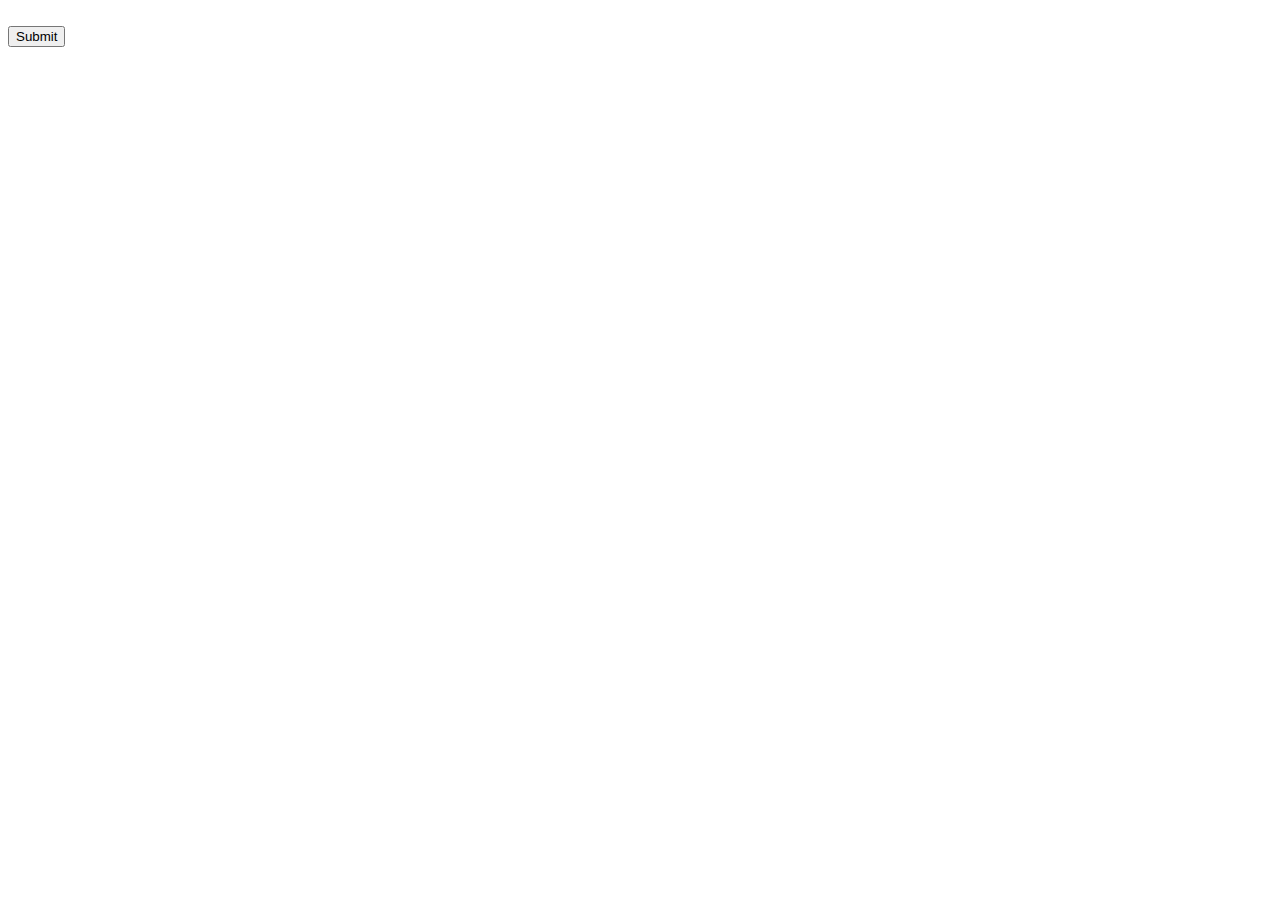
==== index.html @ 565395af "Add files via upload" ====
<html>
  <head>
    <title>reCAPTCHA demo: Simple page</title>
    <script src="https://www.google.com/recaptcha/api.js" async defer></script>
  </head>
  <body>
    <form action="?" method="POST">
      <div class="g-recaptcha" data-sitekey="your_site_key"></div>
      <br/>
      <input type="submit" value="Submit">
    </form>
  </body>
</html>
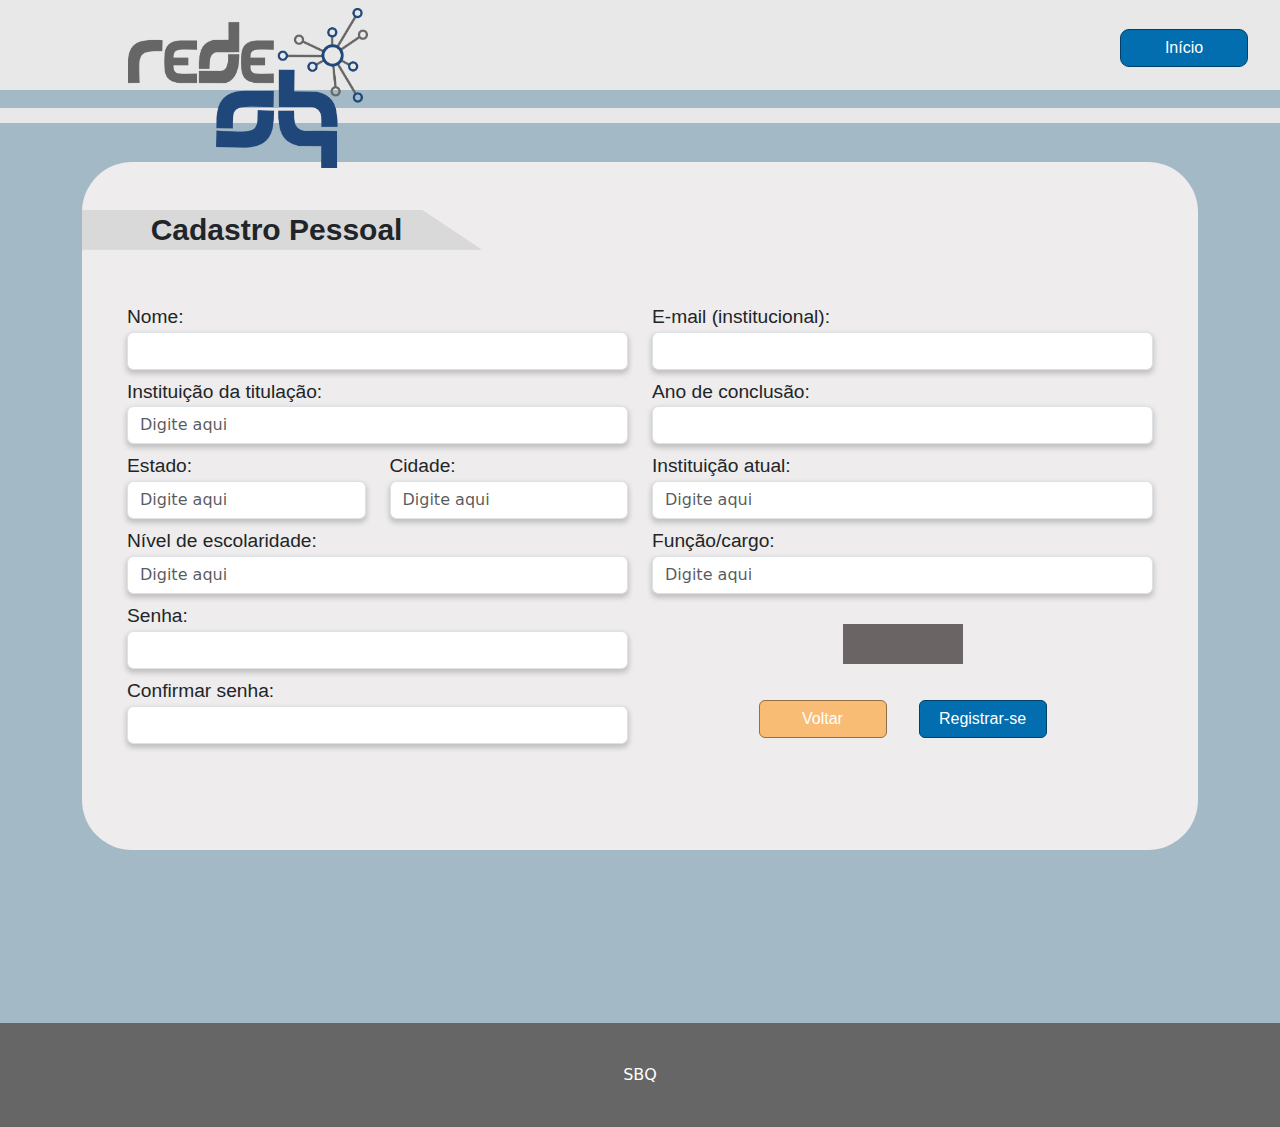
==== commit 98df64c6: "Add files via upload" ====
--- a/index.html
+++ b/index.html
@@ -1,13 +1,140 @@
-<html>
-  <head>
-    <title>reCAPTCHA demo: Simple page</title>
-    <script src="https://www.google.com/recaptcha/api.js" async defer></script>
-  </head>
-  <body>
-    <form action="?" method="POST">
-      <div class="g-recaptcha" data-sitekey="your_site_key"></div>
-      <br/>
-      <input type="submit" value="Submit">
-    </form>
-  </body>
+<!DOCTYPE html>
+<html lang="en">
+<head>
+    <meta charset="UTF-8">
+    <meta name="viewport" content="width=device-width, initial-scale=1.0">
+    <link href="https://cdn.jsdelivr.net/npm/bootstrap@5.3.3/dist/css/bootstrap.min.css" rel="stylesheet" integrity="sha384-QWTKZyjpPEjISv5WaRU9OFeRpok6YctnYmDr5pNlyT2bRjXh0JMhjY6hW+ALEwIH" crossorigin="anonymous">
+    <link rel="stylesheet" href="style.css">
+    <title>Cadastro Pessoal</title>
+</head>
+<body>
+    <!-- Barra de navegação -->
+    <div class="navbar">
+      <div class="logo">
+        <img src="logo.png" alt="">
+      </div>
+      <button class="inicio" id="inicio">Início</button>
+        
+    </div>
+    <!-- Linha abaixo do navbar -->
+    <div class="l1"></div>
+    <!-- Área do Formulário -->
+    <div class="container">
+        <div class="login">
+            <!-- Título -->
+            <div class="cadastro">
+                <div id="cadastro">Cadastro Pessoal</div></div>
+            <!-- Formulário -->
+            <div class="form">
+              <!-- LINHA 1 DO FORMULÁRIO -->
+              <form action="arquivo" method="post">
+                <div class="row">
+                  <!-- 1ª Coluna -->
+                  <div class="col-sm">
+                    <label for="">Nome:</label>
+                    <input type="text" class="form-control" name="nome" />
+                  </div>
+                  <!-- 2ª Coluna -->
+                  <div class="col-sm">
+                    <label for="">E-mail (institucional):</label>
+                    <input type="email" class="form-control" name="e-mail" />
+                  </div>
+                </div>
+
+                <!-- LINHA 2 DO FORMULÁRIO -->
+                <div class="row">
+                  <!-- 1ª Coluna -->
+                  <div class="col-sm">
+                    <label for="">Instituição da titulação:</label>
+                    <div class="form-group">
+                    <input type="text" class="form-control" id="instituicao_titulacao" name="instituicao_titulacao"
+                          placeholder="Digite aqui">
+                  </div>
+                  </div>
+                  <!-- 2ª Coluna -->
+                  <div class="col-sm">
+                    <label for="">Ano de conclusão:</label>
+                    <input type="text" class="form-control" name="ano_conclusao" />
+                  </div>
+                </div>
+
+                <!-- LINHA 3 DO FORMULÁRIO -->
+                <div class="row">
+                  <!-- 1ª Coluna -->
+                  <div class="col-sm-3">
+                    <label for="">Estado:</label>
+                    <input type="text" class="form-control" id="estado" name="estado"
+                          placeholder="Digite aqui">
+                  </div>
+                  <!-- 1ª Coluna -->
+                  <div class="col-sm-3">
+                    <label for="">Cidade:</label>
+                    <input type="text" class="form-control" id="cidade" name="cidade"
+                          placeholder="Digite aqui">
+                  </div>
+                  <!-- 2ª Coluna  -->
+                  <div class="col-sm">
+                    <label for="">Instituição atual:</label>
+                    <input type="text" class="form-control" id="instituicao_atual" name="instituicao_atual"
+                          placeholder="Digite aqui">
+                  </div>
+                </div>
+
+                <!-- LINHA 4 DO FORMULÁRIO-->
+                <div class="row">
+                  <!-- 1ª Coluna -->
+                  <div class="col-sm">
+                    <label for="">Nível de escolaridade:</label>
+                    <input type="text" class="form-control" id="nivel_escolaridade" name="nivel_escolaridade"
+                    placeholder="Digite aqui">
+                  </div>
+                  <!-- 2ª Coluna -->
+                  <div class="col-sm">
+                    <label for="">Função/cargo:</label>
+                    <input type="text" class="form-control" id="funcao_cargo" name="funcao_cargo"
+                    placeholder="Digite aqui">
+                  </div>
+                </div>
+
+                <!-- LINHA 5 DO FORMULÁRIO -->
+                <div class="row">
+                  <!-- 1ª Coluna -->
+                  <div class="col-sm">
+                      <label for="">Senha:</label>
+                      <input type="text" class="form-control" name="senha" />
+                    </div>
+                  <!-- 2ª Coluna -->
+                  <div class="col-sm" id="recaptcha">
+                    <div class="recaptcha"></div>
+                  </div>
+                </div>
+                
+                <!-- LINHA 6 DO FORMULÁRIO -->
+                <div class="row">
+                  <!-- 1ª Coluna -->
+                  <div class="col-sm">
+                    <label for="">Confirmar senha:</label>
+                    <input type="text" class="form-control" name="confirmar_ senha" />
+                  </div>
+                  <!-- 2ª Coluna -->
+                  <div class="col-sm" id="recaptcha">
+                    <button type="button" class="btn btn-warning" id="voltar">Voltar</button>
+                    <button type="submit" class="btn btn-info" id="registrar" name="submit">Registrar-se</button>
+                  </div>
+                </div>
+              </form>
+          </div>
+      </div>
+      <!-- Rodapé -->
+    
+    </div>
+    <footer>
+      SBQ
+    </footer>
+    
+    
+        
+    
+
+</body>
 </html>--- a/style.css
+++ b/style.css
@@ -0,0 +1,147 @@
+*{
+    margin: 0;
+    padding: 0;
+}
+
+body{
+    background: #a4b9c6;
+    align-items: center;
+    justify-content: center;
+}
+
+img{
+    width: 15rem;
+    height: 10rem;
+    margin-left: 10vw;
+}
+
+.navbar{
+    width: 100vw;
+    height: 10vh;
+    background:#e8e8e8;
+    display: flex;
+    align-items: center;
+}
+
+.inicio{
+    margin-right: 2.5%;
+    margin-bottom: 80px;
+    width: 8rem;
+    border-radius: 9px;
+    height: 2.4rem;
+    font-family: 'poppins-bold', sans-serif !important;
+    background: #026EB0;
+    color: #ffffff;
+    border: 1px solid #004168;
+}
+
+.l1{
+    width: 100vw;
+    height: 1.7vh;
+    background: #e8e8e8;
+    margin-top: 2vh;
+}
+
+.container{
+    width: 100vw;
+    height: 100vh;
+    display: flex;
+    flex-direction: row;
+    justify-content: center;
+    align-items: center;
+}
+
+.login{
+    width: 1300px;
+    min-height: 600px;
+    background-color: #eeecec;
+    border-radius: 50px;
+    padding: 0%;
+    margin-bottom: 15vh;
+}
+
+.form{
+    width: 100%;
+    height: 600px;
+    background: rgba(255, 255, 255, 0);
+    padding: 45px;
+}
+
+.cadastro{
+    background-color: #d9d9d9;
+    width: 400px;
+    height: 40px;
+    clip-path: polygon(0% 0%, 85% 0%, 100% 100%, 0% 100%);
+    font-size: 30px;
+    font-weight: 550;
+    align-items: center;
+    display: flex;
+    margin-top: 3rem;
+    padding: 1px;
+    font-family: 'poppins-bold', sans-serif !important;
+}
+
+label{
+    font-family: 'poppins-bold', sans-serif !important;
+    font-size: larger;
+}
+
+input{
+    box-shadow: 0px 3px 5px 1px #c3c1c1;
+}
+
+#cadastro{
+    margin-left: 17%;
+}
+
+.recaptcha{
+    width: 120px;
+    height: 40px;
+    background: rgb(106, 100, 100);
+}
+
+#recaptcha{
+    display: flex;
+    align-items: center;
+    justify-content: center;
+    margin-top: 1.6rem;
+}
+
+#registrar{
+    width: 8rem;
+    height: 2.4rem;
+    margin-left: 1rem;
+    font-family: 'poppins-bold', sans-serif !important;
+    background: #026EB0;
+    color: #ffffff;
+    border: 1px solid #004168;
+}
+
+#voltar{
+    width: 8rem;
+    height: 2.4rem;
+    margin-right: 1rem;
+    font-family: 'poppins-bold', sans-serif !important;
+    background: #F9BC75;
+    color: #ffffff;
+    border: 1px solid #936F45;
+}
+
+.col-sm{
+    margin-top: 0.5rem;
+}
+.col-sm-3{
+    margin-top: 0.5rem;
+} 
+
+footer{
+    width: 100vw;
+    padding: 40px;
+    display: flex;
+    justify-content: center;
+    align-items: center;
+    background: #666666;
+    color: #ffffff;
+    box-sizing: border-box;
+}
+ 